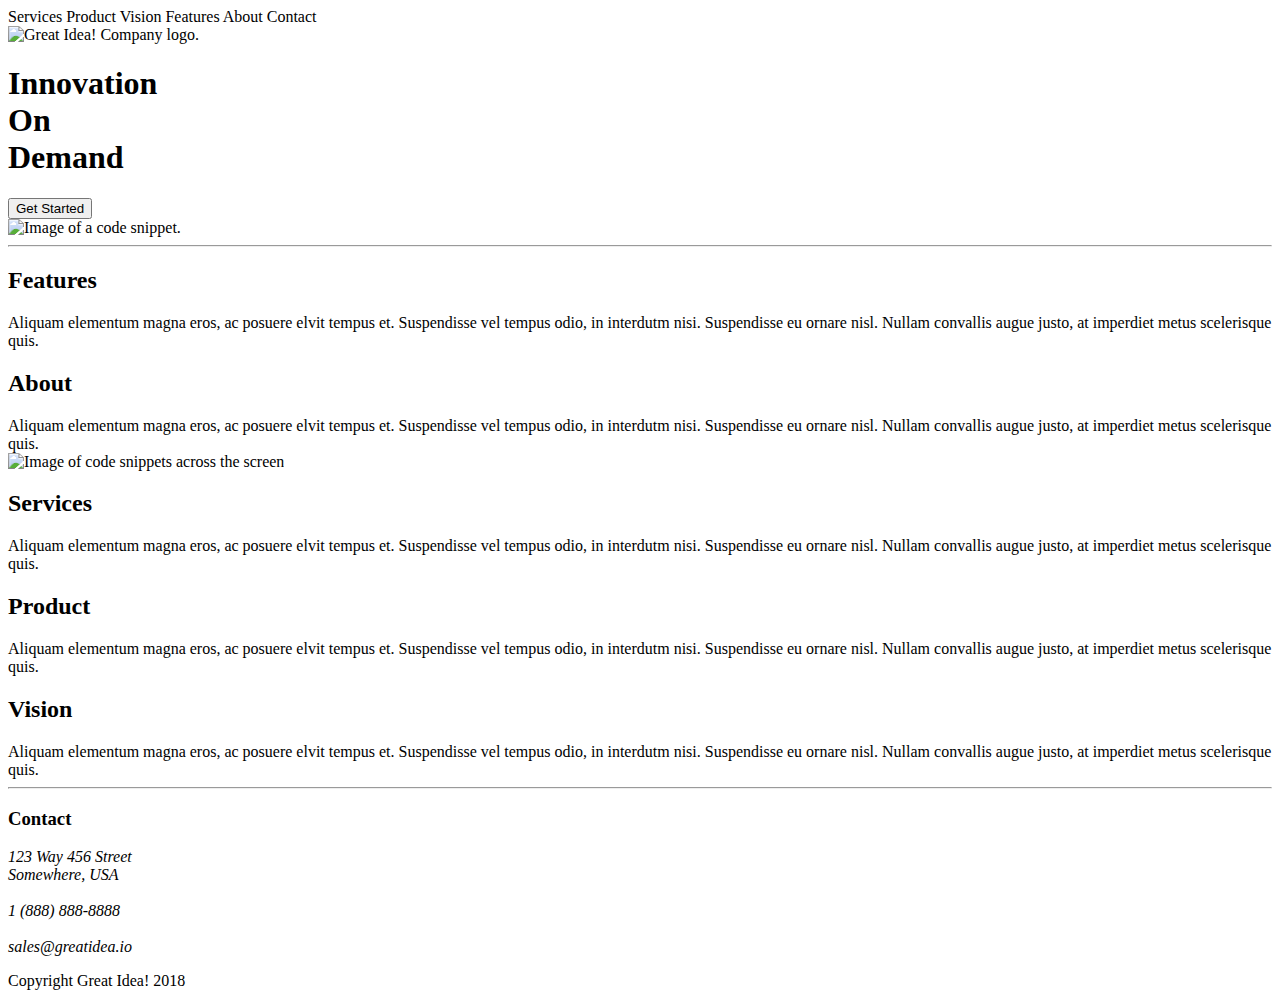
==== great-idea/index.html @ 8fe8acd3 "html updated" ====
<!doctype html>

<html lang="en">
<head>
  <meta charset="utf-8">

  <title>Great Idea!</title>

  <link href="https://fonts.googleapis.com/css?family=Bangers|Titillium+Web" rel="stylesheet">
  <link rel="stylesheet" href="css/index.css">

  <!--[if lt IE 9]>
    <script src="https://cdnjs.cloudflare.com/ajax/libs/html5shiv/3.7.3/html5shiv.js"></script>
  <![endif]-->
</head>

  <body>

    <header>
      <nav id="navibar">
        <a class="navi">Services</a>
        <a class="navi">Product</a>
        <a class="navi">Vision</a>
        <a class="navi">Features</a>
        <a class="navi">About</a>
        <a class="navi">Contact</a>
      </nav>
      <img class="logo" src="img/logo.png" alt="Great Idea! Company logo.">
  </header>

<div class="call">
<div class="block call_text">
  <h1>Innovation<br>
 On<br>
  Demand</h1>

  <button type="call_button">Get Started</button>
</div>
<img class= "call_image" src="img/header-img.png" alt="Image of a code snippet.">

</div>

<hr>

<div class="content">
<div class="block">
  <div class="content_above">
    <h2>Features</h2>
Aliquam elementum magna eros, ac posuere elvit tempus et. Suspendisse vel tempus odio, in interdutm nisi. Suspendisse eu ornare nisl. Nullam convallis augue justo, at imperdiet metus scelerisque quis.
  </div>  
  <div class="content_above">
    <h2>About</h2>
Aliquam elementum magna eros, ac posuere elvit tempus et. Suspendisse vel tempus odio, in interdutm nisi. Suspendisse eu ornare nisl. Nullam convallis augue justo, at imperdiet metus scelerisque quis.
  </div>
</div>

<img class="middle-img" src="img/mid-page-accent.jpg" alt="Image of code snippets across the screen">
<div class="block">
  <div class= "content_below">
    <h2>Services</h2>
Aliquam elementum magna eros, ac posuere elvit tempus et. Suspendisse vel tempus odio, in interdutm nisi. Suspendisse eu ornare nisl. Nullam convallis augue justo, at imperdiet metus scelerisque quis.
  </div>

  <div class= "content_below">
    <h2>Product</h2>
Aliquam elementum magna eros, ac posuere elvit tempus et. Suspendisse vel tempus odio, in interdutm nisi. Suspendisse eu ornare nisl. Nullam convallis augue justo, at imperdiet metus scelerisque quis.
  </div>
  <div class= "content_below">
<h2>Vision</h2>
Aliquam elementum magna eros, ac posuere elvit tempus et. Suspendisse vel tempus odio, in interdutm nisi. Suspendisse eu ornare nisl. Nullam convallis augue justo, at imperdiet metus scelerisque quis.
  </div>
</div>
</div>

<hr>

<footer>
<h3>Contact</h3>
<address>123 Way 456 Street<br>
Somewhere, USA<br><br>
1 (888) 888-8888<br><br>
sales@greatidea.io
</address>

<p id= "copy">Copyright Great Idea! 2018</p>
</footer>
      
    
  </body>
</html>
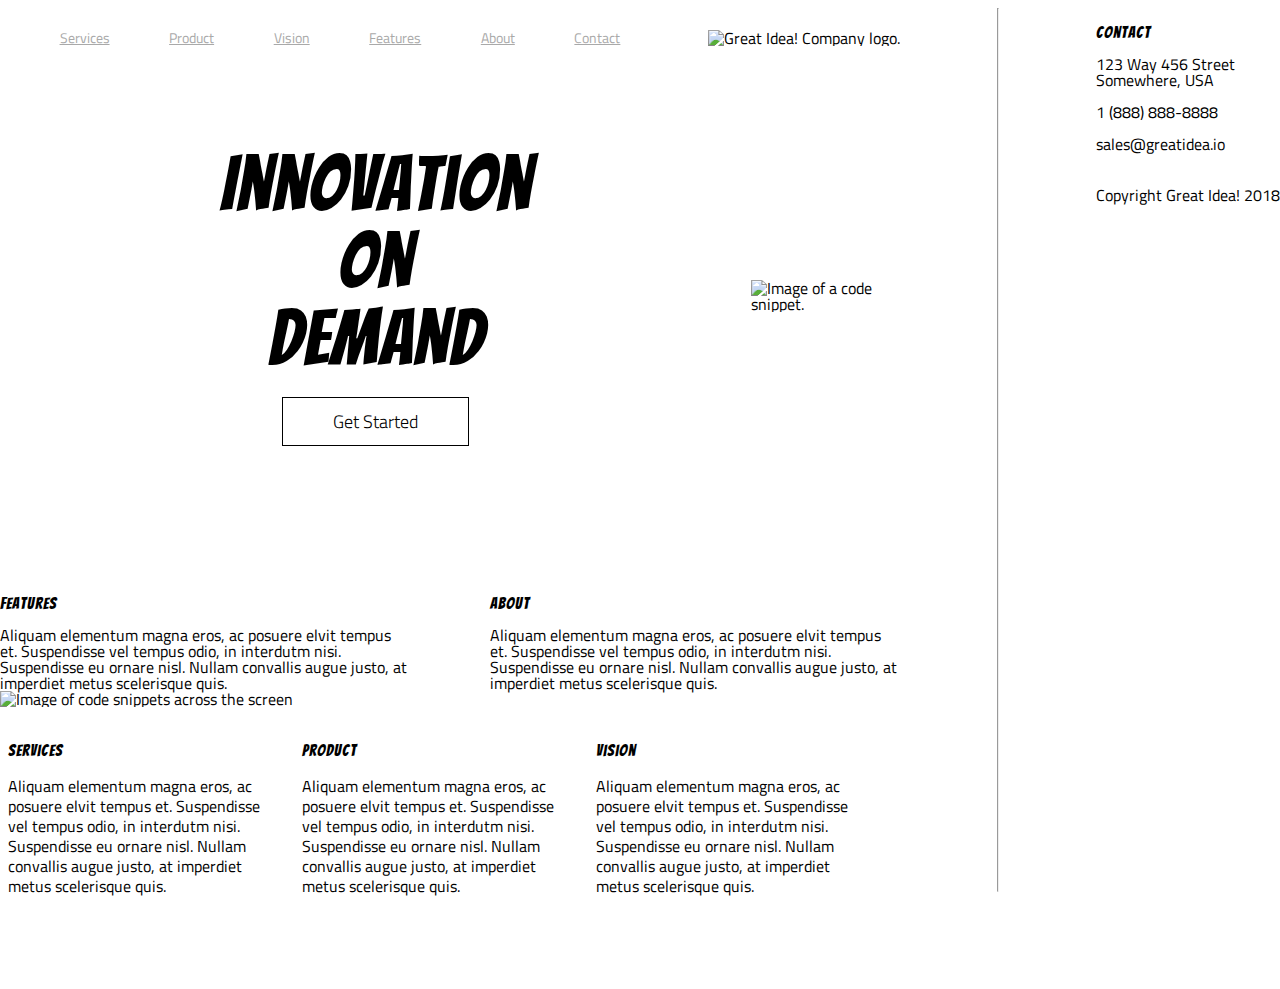
==== commit c0d6ca29: "new changes" ====
--- a/great-idea/index.html
+++ b/great-idea/index.html
@@ -15,44 +15,41 @@
 </head>
 
   <body>
+    <div class ="container">
+      
+      <header>
+        <nav>
+          <a href="services.html">Services</a>
+          <a href="">Product</a>
+          <a href="">Vision</a>
+          <a href="">Features</a>
+          <a href="">About</a>
+          <a href="">Contact</a>
+        </nav>
+        <img class="logo" src="img/logo.png" alt="Great Idea! Company logo.">
+      </header>
 
-    <header>
-      <nav id="navibar">
-        <a class="navi">Services</a>
-        <a class="navi">Product</a>
-        <a class="navi">Vision</a>
-        <a class="navi">Features</a>
-        <a class="navi">About</a>
-        <a class="navi">Contact</a>
-      </nav>
-      <img class="logo" src="img/logo.png" alt="Great Idea! Company logo.">
-  </header>
+<section class="call">
+  <div class="call call_text">
+    <h1>Innovation<br>
+    On<br>
+    Demand</h1>
+    <button type="call_button">Get Started</button>
+  </div>
+  <img src="img/header-img.png" alt="Image of a code snippet.">
+</section>
 
-<div class="call">
-<div class="block call_text">
-  <h1>Innovation<br>
- On<br>
-  Demand</h1>
-
-  <button type="call_button">Get Started</button>
-</div>
-<img class= "call_image" src="img/header-img.png" alt="Image of a code snippet.">
-
-</div>
-
-<hr>
-
-<div class="content">
-<div class="block">
+<section class="content">
   <div class="content_above">
-    <h2>Features</h2>
-Aliquam elementum magna eros, ac posuere elvit tempus et. Suspendisse vel tempus odio, in interdutm nisi. Suspendisse eu ornare nisl. Nullam convallis augue justo, at imperdiet metus scelerisque quis.
-  </div>  
-  <div class="content_above">
-    <h2>About</h2>
-Aliquam elementum magna eros, ac posuere elvit tempus et. Suspendisse vel tempus odio, in interdutm nisi. Suspendisse eu ornare nisl. Nullam convallis augue justo, at imperdiet metus scelerisque quis.
+    <div class="above_text">
+      <h2>Features</h2>
+      Aliquam elementum magna eros, ac posuere elvit tempus et. Suspendisse vel tempus odio, in interdutm nisi. Suspendisse eu ornare nisl. Nullam convallis augue justo, at imperdiet metus scelerisque quis.
+    </div>  
+    <div class="above_text">
+      <h2>About</h2>
+      Aliquam elementum magna eros, ac posuere elvit tempus et. Suspendisse vel tempus odio, in interdutm nisi. Suspendisse eu ornare nisl. Nullam convallis augue justo, at imperdiet metus scelerisque quis.
+    </div>
   </div>
-</div>
 
 <img class="middle-img" src="img/mid-page-accent.jpg" alt="Image of code snippets across the screen">
 <div class="block">
--- a/great-idea/css/index.css
+++ b/great-idea/css/index.css
@@ -0,0 +1,166 @@
+/* http://meyerweb.com/eric/tools/css/reset/ 
+   v2.0 | 20110126
+   License: none (public domain)
+*/
+
+html, body, div, span, applet, object, iframe,
+h1, h2, h3, h4, h5, h6, p, blockquote, pre,
+a, abbr, acronym, address, big, cite, code,
+del, dfn, em, img, ins, kbd, q, s, samp,
+small, strike, strong, sub, sup, tt, var,
+b, u, i, center,
+dl, dt, dd, ol, ul, li,
+fieldset, form, label, legend,
+table, caption, tbody, tfoot, thead, tr, th, td,
+article, aside, canvas, details, embed, 
+figure, figcaption, footer, header, hgroup, 
+menu, nav, output, ruby, section, summary,
+time, mark, audio, video {
+	margin: 0;
+	padding: 0;
+	border: 0;
+	font-size: 100%;
+	font: inherit;
+	vertical-align: baseline;
+}
+/* HTML5 display-role reset for older browsers */
+article, aside, details, figcaption, figure, 
+footer, header, hgroup, menu, nav, section {
+	display: block;
+}
+body {
+	line-height: 1;
+}
+ol, ul {
+	list-style: none;
+}
+blockquote, q {
+	quotes: none;
+}
+blockquote:before, blockquote:after,
+q:before, q:after {
+	content: '';
+	content: none;
+}
+table {
+	border-collapse: collapse;
+	border-spacing: 0;
+}
+
+/* Set every element's box-sizing to border-box */
+* {
+    box-sizing: border-box;
+}
+
+html, body {
+    height: 100%;
+    font-family: 'Titillium Web', sans-serif;
+}
+
+h1, h2, h3, h4, h5 {
+    font-family: 'Bangers', cursive;
+    letter-spacing: 1px;
+    margin-bottom: 15px;
+}
+
+/* Copy and paste your work from yesterday here and start to refactor into flexbox */
+
+body {
+	display: flex;
+	justify-content: center;
+}
+
+.container {
+	width: 900px;
+}
+
+header {
+	display: flex;
+	justify-content: space-between;
+	align-items: center;
+	margin-top: 30px;
+}
+
+nav {
+	display: flex;
+	justify-content: space-evenly;
+	width: 700px
+}
+
+nav a {
+	display: inline-block;
+	font-size: 14px;
+	color: darkgrey;
+}
+
+nav a:hover {
+	text-decoration: underline;
+  }
+  
+nav a:last-child {
+	margin-right: 20px;
+  }
+
+.logo {
+	display: flex;
+	justify-content: flex-end;
+}
+
+.call {
+	width: 900px;
+	height: 500px;
+	display: flex;
+	justify-content: space-evenly;
+	align-items: center;
+}
+.call .call_text {
+	display: flex;
+	flex-direction: column;
+	justify-content: center;
+	align-items: center;
+ 	font-size: 77px;
+    text-align: center;
+}
+
+.call .call_text button {
+	font-family: 'Titillium Web', sans-serif;
+	font-weight: 300;
+	background: white;
+	vertical-align: top;
+	margin-top: 5px;
+	padding: 10px 50px;
+	font-size: 18px;
+	border: 1px solid black;
+	cursor: pointer;
+}
+
+.content {
+	padding: 50px 0px;
+	display: flex;
+	flex-direction: column;
+}
+
+.content_above {
+	display: flex;
+	justify-content: space-between;
+}
+
+.content_above .above_text{
+	width: 410px;
+}
+.content .content_below {
+	display: inline-block;
+	width: 274px;
+	margin: 1% 8px 2% 8px;	
+	padding: 25px 0px;
+	line-height: 20px;	
+}
+
+footer {
+	padding: 25px 0px 0px 0px; 
+}
+
+#copy {
+	text-align: center;
+	padding: 35px 0px;
+}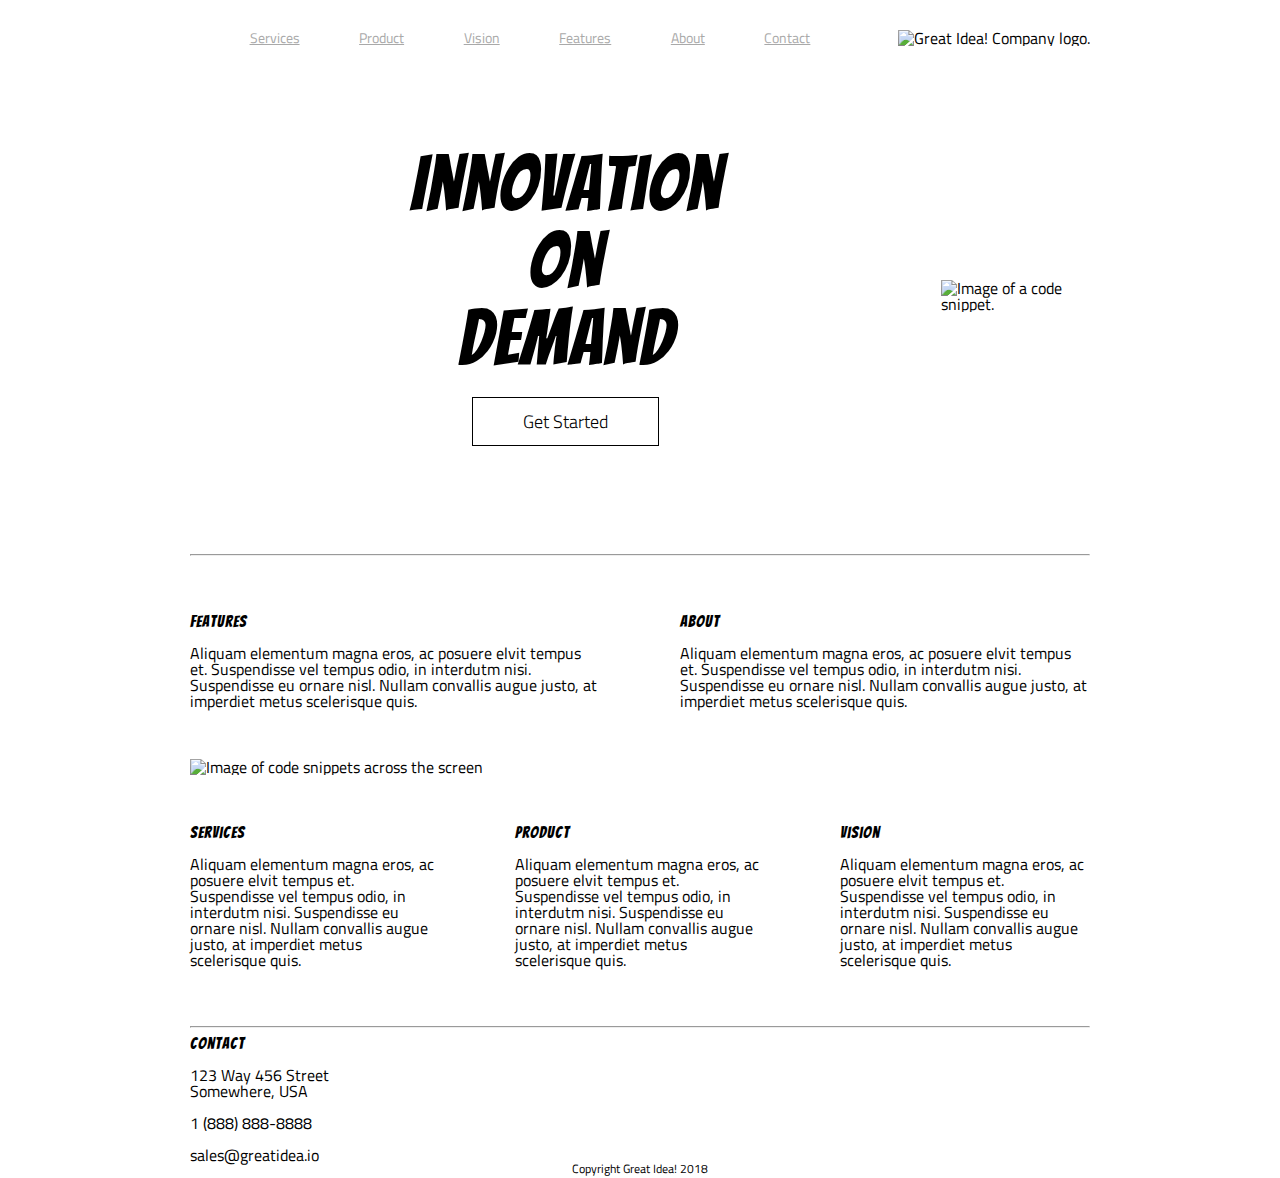
==== commit 765c94cc: "finished index html & css" ====
--- a/great-idea/index.html
+++ b/great-idea/index.html
@@ -29,59 +29,63 @@
         <img class="logo" src="img/logo.png" alt="Great Idea! Company logo.">
       </header>
 
-<section class="call">
-  <div class="call call_text">
-    <h1>Innovation<br>
-    On<br>
-    Demand</h1>
-    <button type="call_button">Get Started</button>
-  </div>
-  <img src="img/header-img.png" alt="Image of a code snippet.">
-</section>
+    <section class="call">
+      <div class="call call_text">
+        <h1>Innovation<br>
+        On<br>
+        Demand</h1>
+        <button type="call_button">Get Started</button>
+      </div>
+      <img src="img/header-img.png" alt="Image of a code snippet.">
+    </section>
 
-<section class="content">
-  <div class="content_above">
-    <div class="above_text">
-      <h2>Features</h2>
-      Aliquam elementum magna eros, ac posuere elvit tempus et. Suspendisse vel tempus odio, in interdutm nisi. Suspendisse eu ornare nisl. Nullam convallis augue justo, at imperdiet metus scelerisque quis.
-    </div>  
-    <div class="above_text">
-      <h2>About</h2>
-      Aliquam elementum magna eros, ac posuere elvit tempus et. Suspendisse vel tempus odio, in interdutm nisi. Suspendisse eu ornare nisl. Nullam convallis augue justo, at imperdiet metus scelerisque quis.
-    </div>
-  </div>
+    <hr>
+    
+    <section class="content">
+      <div class="content_above">
+        <div class="above_text">
+          <h2>Features</h2>
+          Aliquam elementum magna eros, ac posuere elvit tempus et. Suspendisse vel tempus odio, in interdutm nisi. Suspendisse eu ornare nisl. Nullam convallis augue justo, at imperdiet metus scelerisque quis.
+        </div>  
+        <div class="above_text">
+          <h2>About</h2>
+          Aliquam elementum magna eros, ac posuere elvit tempus et. Suspendisse vel tempus odio, in interdutm nisi. Suspendisse eu ornare nisl. Nullam convallis augue justo, at imperdiet metus scelerisque quis.
+        </div>
+      </div>
 
-<img class="middle-img" src="img/mid-page-accent.jpg" alt="Image of code snippets across the screen">
-<div class="block">
-  <div class= "content_below">
-    <h2>Services</h2>
-Aliquam elementum magna eros, ac posuere elvit tempus et. Suspendisse vel tempus odio, in interdutm nisi. Suspendisse eu ornare nisl. Nullam convallis augue justo, at imperdiet metus scelerisque quis.
-  </div>
+    <img class="middle-img" src="img/mid-page-accent.jpg" alt="Image of code snippets across the screen">
 
-  <div class= "content_below">
-    <h2>Product</h2>
-Aliquam elementum magna eros, ac posuere elvit tempus et. Suspendisse vel tempus odio, in interdutm nisi. Suspendisse eu ornare nisl. Nullam convallis augue justo, at imperdiet metus scelerisque quis.
-  </div>
-  <div class= "content_below">
-<h2>Vision</h2>
-Aliquam elementum magna eros, ac posuere elvit tempus et. Suspendisse vel tempus odio, in interdutm nisi. Suspendisse eu ornare nisl. Nullam convallis augue justo, at imperdiet metus scelerisque quis.
-  </div>
-</div>
-</div>
+      <div class="content_below">
+        <div class= "below_text">
+          <h2>Services</h2>
+    Aliquam elementum magna eros, ac posuere elvit tempus et. Suspendisse vel tempus odio, in interdutm nisi. Suspendisse eu ornare nisl. Nullam convallis augue justo, at imperdiet metus scelerisque quis.
+        </div>
 
-<hr>
+        <div class= "below_text">
+          <h2>Product</h2>
+    Aliquam elementum magna eros, ac posuere elvit tempus et. Suspendisse vel tempus odio, in interdutm nisi. Suspendisse eu ornare nisl. Nullam convallis augue justo, at imperdiet metus scelerisque quis.
+        </div>
+        <div class= "below_text">
+          <h2>Vision</h2>
+    Aliquam elementum magna eros, ac posuere elvit tempus et. Suspendisse vel tempus odio, in interdutm nisi. Suspendisse eu ornare nisl. Nullam convallis augue justo, at imperdiet metus scelerisque quis.
+        </div>
+      </div>
+    </section>
 
-<footer>
-<h3>Contact</h3>
-<address>123 Way 456 Street<br>
-Somewhere, USA<br><br>
-1 (888) 888-8888<br><br>
-sales@greatidea.io
-</address>
+    <hr>
 
-<p id= "copy">Copyright Great Idea! 2018</p>
-</footer>
-      
-    
+    <section id="contact">
+      <h3>Contact</h3>
+      <address>123 Way 456 Street<br>
+    Somewhere, USA<br><br>
+    1 (888) 888-8888<br><br>
+    sales@greatidea.io
+      </address>
+    </section>
+
+    <footer>
+      <p id= "copy">Copyright Great Idea! 2018</p>
+    </footer>
+
   </body>
 </html>--- a/great-idea/css/index.css
+++ b/great-idea/css/index.css
@@ -148,19 +148,31 @@
 .content_above .above_text{
 	width: 410px;
 }
-.content .content_below {
-	display: inline-block;
-	width: 274px;
-	margin: 1% 8px 2% 8px;	
-	padding: 25px 0px;
-	line-height: 20px;	
+
+.middle-img {
+	margin: 50px 0px;
+}
+.content_below {
+	display: flex;
+	justify-content: space-between;
+}
+
+.content_below .below_text {
+	width: 250px;
+}
+
+.contact {
+	margin: 60px 0;
 }
 
 footer {
-	padding: 25px 0px 0px 0px; 
+	display: flex;
+	justify-content: center;
+	margin-bottom: 30px; 
 }
 
 #copy {
-	text-align: center;
-	padding: 35px 0px;
+	display: flex;
+	justify-content: center;
+	font-size: 12px;
 }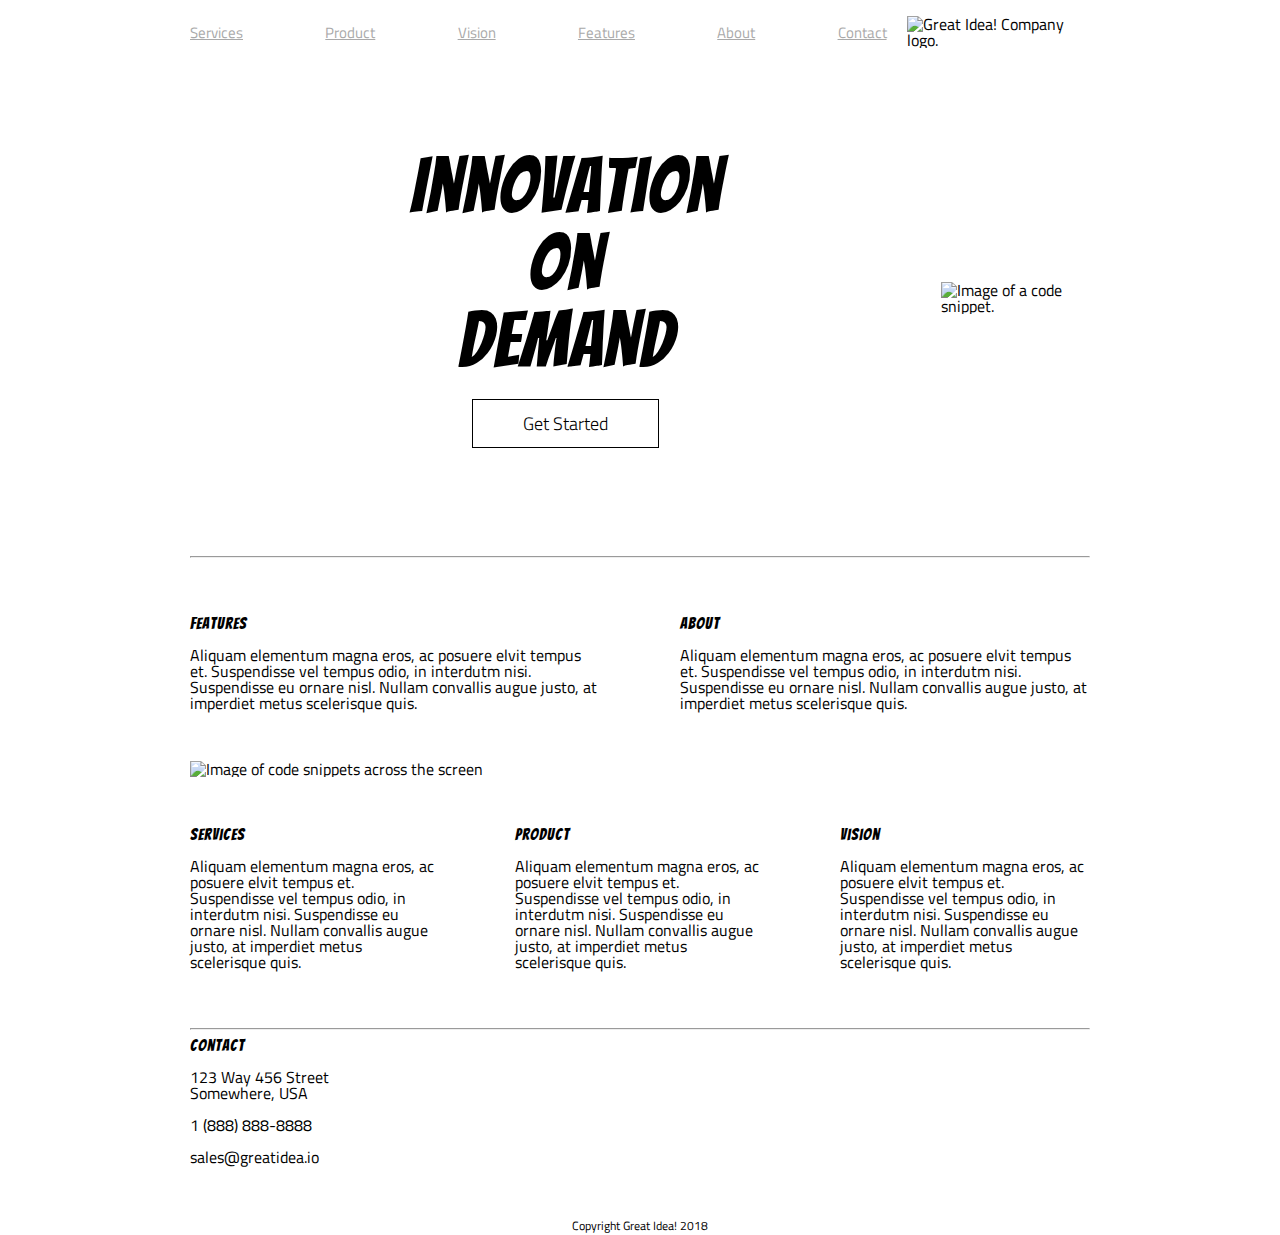
==== commit 6f1cb85e: "thanks for the help" ====
--- a/great-idea/index.html
+++ b/great-idea/index.html
@@ -84,7 +84,7 @@
     </section>
 
     <footer>
-      <p id= "copy">Copyright Great Idea! 2018</p>
+    <p>Copyright Great Idea! 2018</p>
     </footer>
 
   </body>
--- a/great-idea/css/index.css
+++ b/great-idea/css/index.css
@@ -78,18 +78,18 @@
 	display: flex;
 	justify-content: space-between;
 	align-items: center;
-	margin-top: 30px;
+	margin-top: 16px;
 }
 
 nav {
 	display: flex;
-	justify-content: space-evenly;
-	width: 700px
+	justify-content: space-between;
+	width: 750px
 }
 
 nav a {
 	display: inline-block;
-	font-size: 14px;
+	font-size: 15px;
 	color: darkgrey;
 }
 
@@ -168,11 +168,7 @@
 footer {
 	display: flex;
 	justify-content: center;
-	margin-bottom: 30px; 
-}
-
-#copy {
-	display: flex;
-	justify-content: center;
+	margin-top: 55px;
+	margin-bottom: 30px;
 	font-size: 12px;
 }